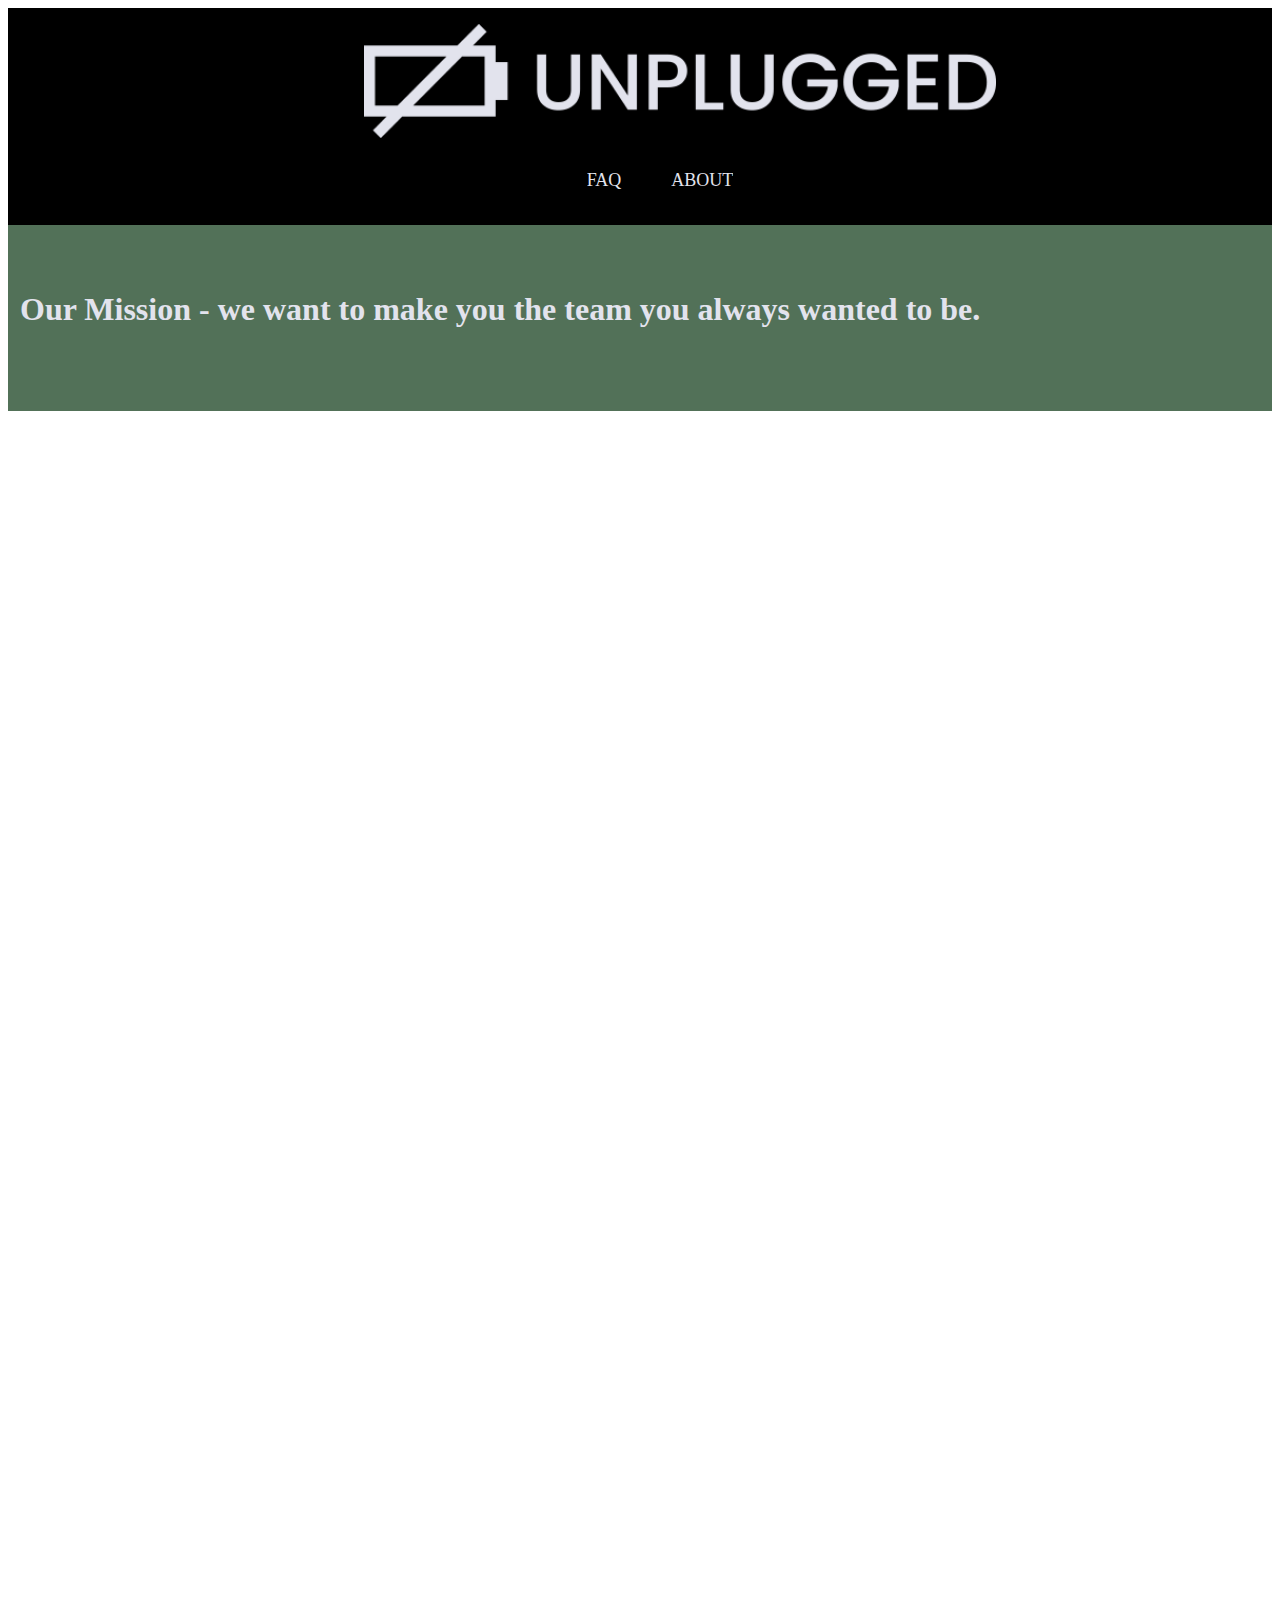
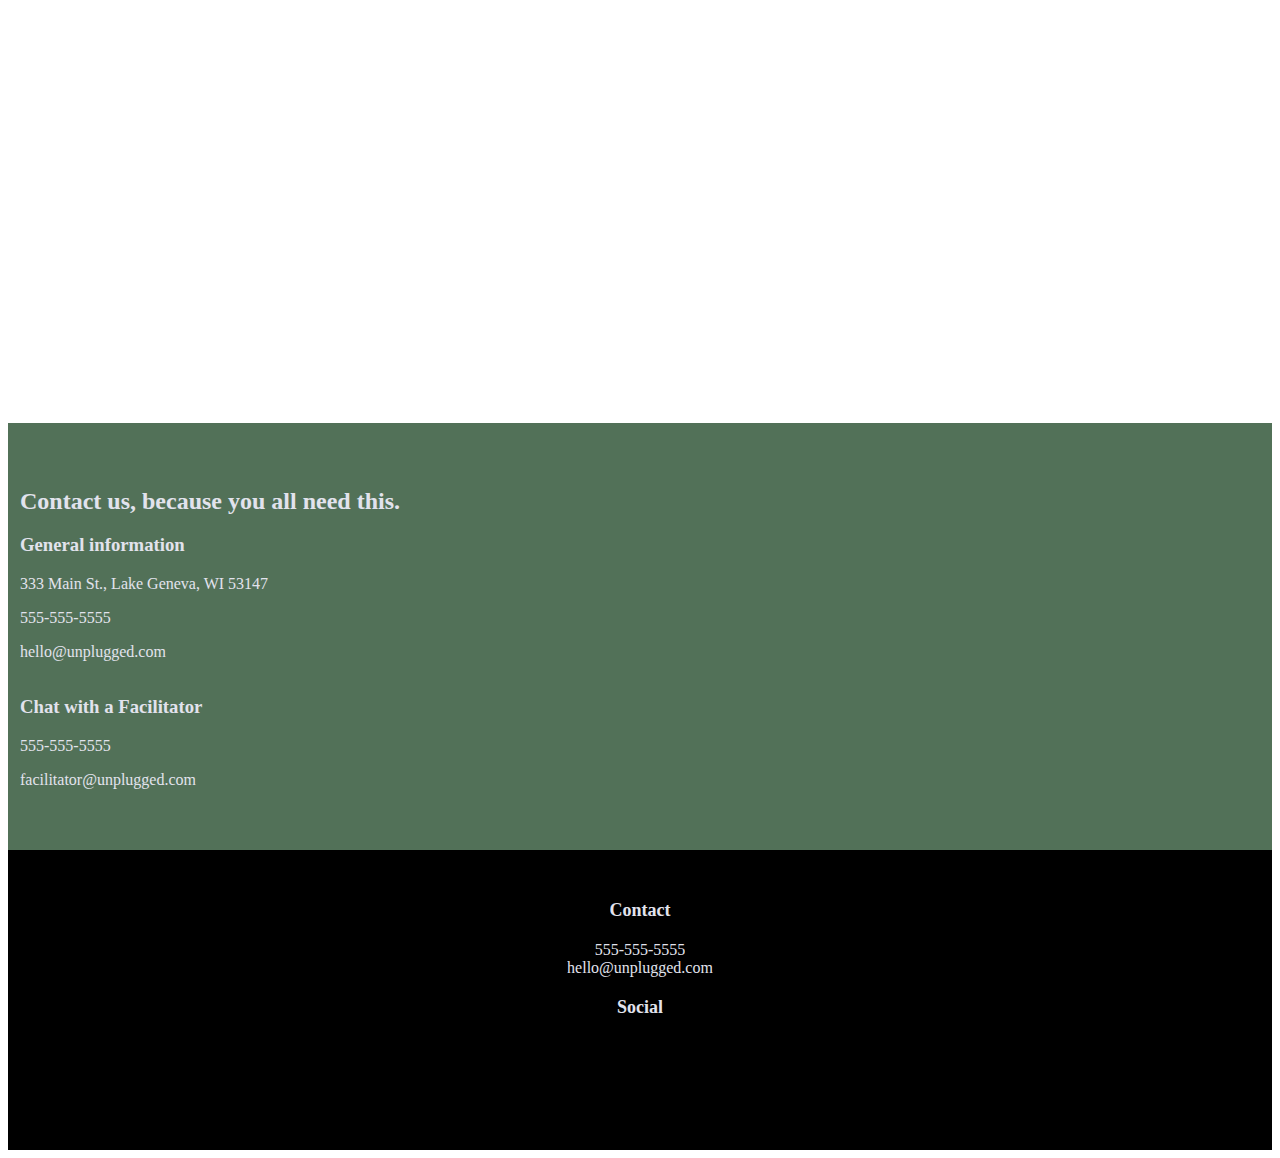
==== about/index.html @ 3dea5f5e "added text and images for faq and about pages" ====
<!doctype html>
<html class="no-js" lang="">
    <head>
        <meta charset="utf-8">
        <meta http-equiv="x-ua-compatible" content="ie=edge">
        <title>Unplugged</title>
        <meta name="description" content="">
        <meta name="viewport" content="width=device-width, initial-scale=1">

        <link rel="manifest" href="site.webmanifest">
        <link rel="apple-touch-icon" href="icon.png">
        <!-- Place favicon.ico in the root directory -->

        <link rel="stylesheet" href="../css/normalize.css">
        <link rel="stylesheet" href="../css/style.css">
        <link rel="stylesheet" href="https://use.fontawesome.com/releases/v5.5.0/css/all.css" integrity="sha384-B4dIYHKNBt8Bc12p+WXckhzcICo0wtJAoU8YZTY5qE0Id1GSseTk6S+L3BlXeVIU" crossorigin="anonymous">
    </head>
    <body>
        <!--[if lte IE 9]>
            <p class="browserupgrade">You are using an <strong>outdated</strong> browser. Please <a href="https://browsehappy.com/">upgrade your browser</a> to improve your experience and security.</p>
        <![endif]-->
        <header>
          <figure id="logo">
            <a href="../index.html"><img src="../img/unpluggedlogo.png" alt"Unplugged Logo"></a>
          </figure>
          <nav>
            <ul id="menu">
              <li id="faq"><a href="../faq/index.html">FAQ</a></li>
              <li id="about"><a href="../about/index.html">ABOUT</a></li>
            </ul>
          </nav>
        </header>
        <main>
          <section id="mission-statement">
            <h1>Our Mission - we want to make you the team you always wanted to be.</h1>
            <p></p>
          </section>
          <section id="map">
            <figure>
              <iframe src="https://www.google.com/maps/embed?pb=!1m18!1m12!1m3!1d23500.69062322713!2d-88.44698444356867!3d42.58530206709255!2m3!1f0!2f0!3f0!3m2!1i1024!2i768!4f13.1!3m3!1m2!1s0x880584e9f85c4509%3A0x9eb9a6efc12afe43!2sLake%20Geneva%2C%20WI%2053147!5e0!3m2!1sen!2sus!4v1576602253902!5m2!1sen!2sus" width="600" height="450" frameborder="0" style="border:0;" allowfullscreen=""></iframe>
            </figure>
          </section>
          <section id="about-contact">
            <div id="general-contact">
              <h2>Contact us, because you all need this.</h2>
              <h3>General information</h3>
              <p>333 Main St., Lake Geneva, WI 53147</p>
              <p>555-555-5555</p>
              <p>hello@unplugged.com</p>
            </div>
            <div id="facilitator-contact">
              <h3>Chat with a Facilitator</h3>
              <p>555-555-5555</p>
              <p>facilitator@unplugged.com</p>
            </div>
          </section>
        </main>
        <footer>
          <h4>Contact</h4>
          <p>555-555-5555</p>
          <p>hello@unplugged.com</p>
          <h4>Social</h4>
          <div>
            <span class="fa-stack fa-lg">
              <i class="fa fa-circle fa-stack-2x"></i>
              <i class="fab fa-facebook-f fa-stack-1x"></i>
            </span>
            <span class="icon fa-stack fa-lg">
              <i class="fas fa-circle fa-stack-2x"></i>
              <i class="fab fa-twitter fa-stack-1x"></i>
            </span>
            <span class="fa-stack fa-lg">
              <i class="fas fa-circle fa-stack-2x"></i>
              <i class="fab fa-instagram fa-stack-1x"></i>
            </span>
          </div>
        </footer>

        <!-- Add your site or application content here -->
        <script src="js/vendor/modernizr-3.5.0.min.js"></script>
        <script src="https://code.jquery.com/jquery-3.2.1.min.js" integrity="sha256-hwg4gsxgFZhOsEEamdOYGBf13FyQuiTwlAQgxVSNgt4=" crossorigin="anonymous"></script>
        <script>window.jQuery || document.write('<script src="js/vendor/jquery-3.2.1.min.js"><\/script>')</script>
        <script src="js/plugins.js"></script>
        <script src="js/main.js"></script>

        <!-- Google Analytics: change UA-XXXXX-Y to be your site's ID. -->
        <script>
            window.ga=function(){ga.q.push(arguments)};ga.q=[];ga.l=+new Date;
            ga('create','UA-XXXXX-Y','auto');ga('send','pageview')
        </script>
        <script src="https://www.google-analytics.com/analytics.js" async defer></script>
    </body>
</html>
---- css/style.css ----
* {
  box-sizing: border-box;
  overflow-x: hidden;
}

header {
  background-color: black;
}

#logo {
  display: flex;
  justify-content: center;
  width: 100%;
}

#logo a {
  width: 100%;
  display: flex;
  justify-content: center;
}

#logo img {
  width: 50%;
}

#menu {
  display: flex;
  width: 100%;
  justify-content: center;
  list-style: none;
  padding-bottom: 18px;
}

#menu a {
  color: #e2e3ed;
  text-decoration: none;
  font-size: 18px;
}

#faq {
  padding-right: 50px;
}

#headline {
  background-image: url(../img/jake-melara-30679-unsplash.jpg);
  background-size: cover;
  background-position: center;
  height: 500px;
  width: 100%;
}

#headline h1 {
  color: #e2e3ed;
  padding-top: 50px;
  padding-left: 12px;
  font-size: 36px;
}

#sign-up {
  color: #e2e3ed;
  background-color: #527158;
  padding: 25px 12px 50px 12px;
}

#email {
  width: 100%;
  height: 50px;
}

::placeholder {
  color: #b8b9c0;
  font-size: 14px;
}

#download-button {
  display: block;
  color: #e2e3ed;
  width: 100%;
  height: 45px;
  margin-top: 12px;
  background-color: #2a423a;
  font-size: 18px;
}

#info {
  background-image: url(../img/rawpixel-800820-unsplash1.jpg);
  background-size: cover;
  background-position: center;
  height: 825px;
  display: flex;
  flex-direction: column;
  align-items: center;
  color: #e2e3ed;
}

#info i {
  font-size: 55px;
}

#example {
  background-color: #2a423a;
  padding: 50px 12px 50px 12px;
  color: #e2e3ed;
}

#example img {
  /*height: 200px;*/
  width: 100%;
}

#example h2 {
  font-size: 30px;
}

#example h3, h4 {
  margin: 0px;
  font-size: 18px;
}

#example h3 {
  padding-top: 20px;
}

footer {
  color: #e2e3ed;
  background-color: black;
  display: flex;
  flex-direction: column;
  align-items: center;
  height: 300px;
  padding-top: 30px;
}

footer h4 {
  padding-bottom: 20px;
  padding-top: 20px;
}

footer p {
  margin: 0px;
}
.icon {
  margin: 0px 40px;
}

.fa-circle {
  color: #527158;
}

/*FAQ page*/
#question-section {
  background-color: #527158;
  color: #e2e3ed;
  padding: 45px 12px;
}

/*About page*/
#mission-statement, #about-contact {
  background-color: #527158;
  color: #e2e3ed;
  padding: 45px 12px;
}

#map figure {
    width: 100%;
    height: 0;
    padding-bottom: 125%;
    overflow: hidden;
    position: relative;
}

#map iframe {
    width: 100%;
    height: 100%;
    position: absolute;
    top: 0;
    left: 0;
}
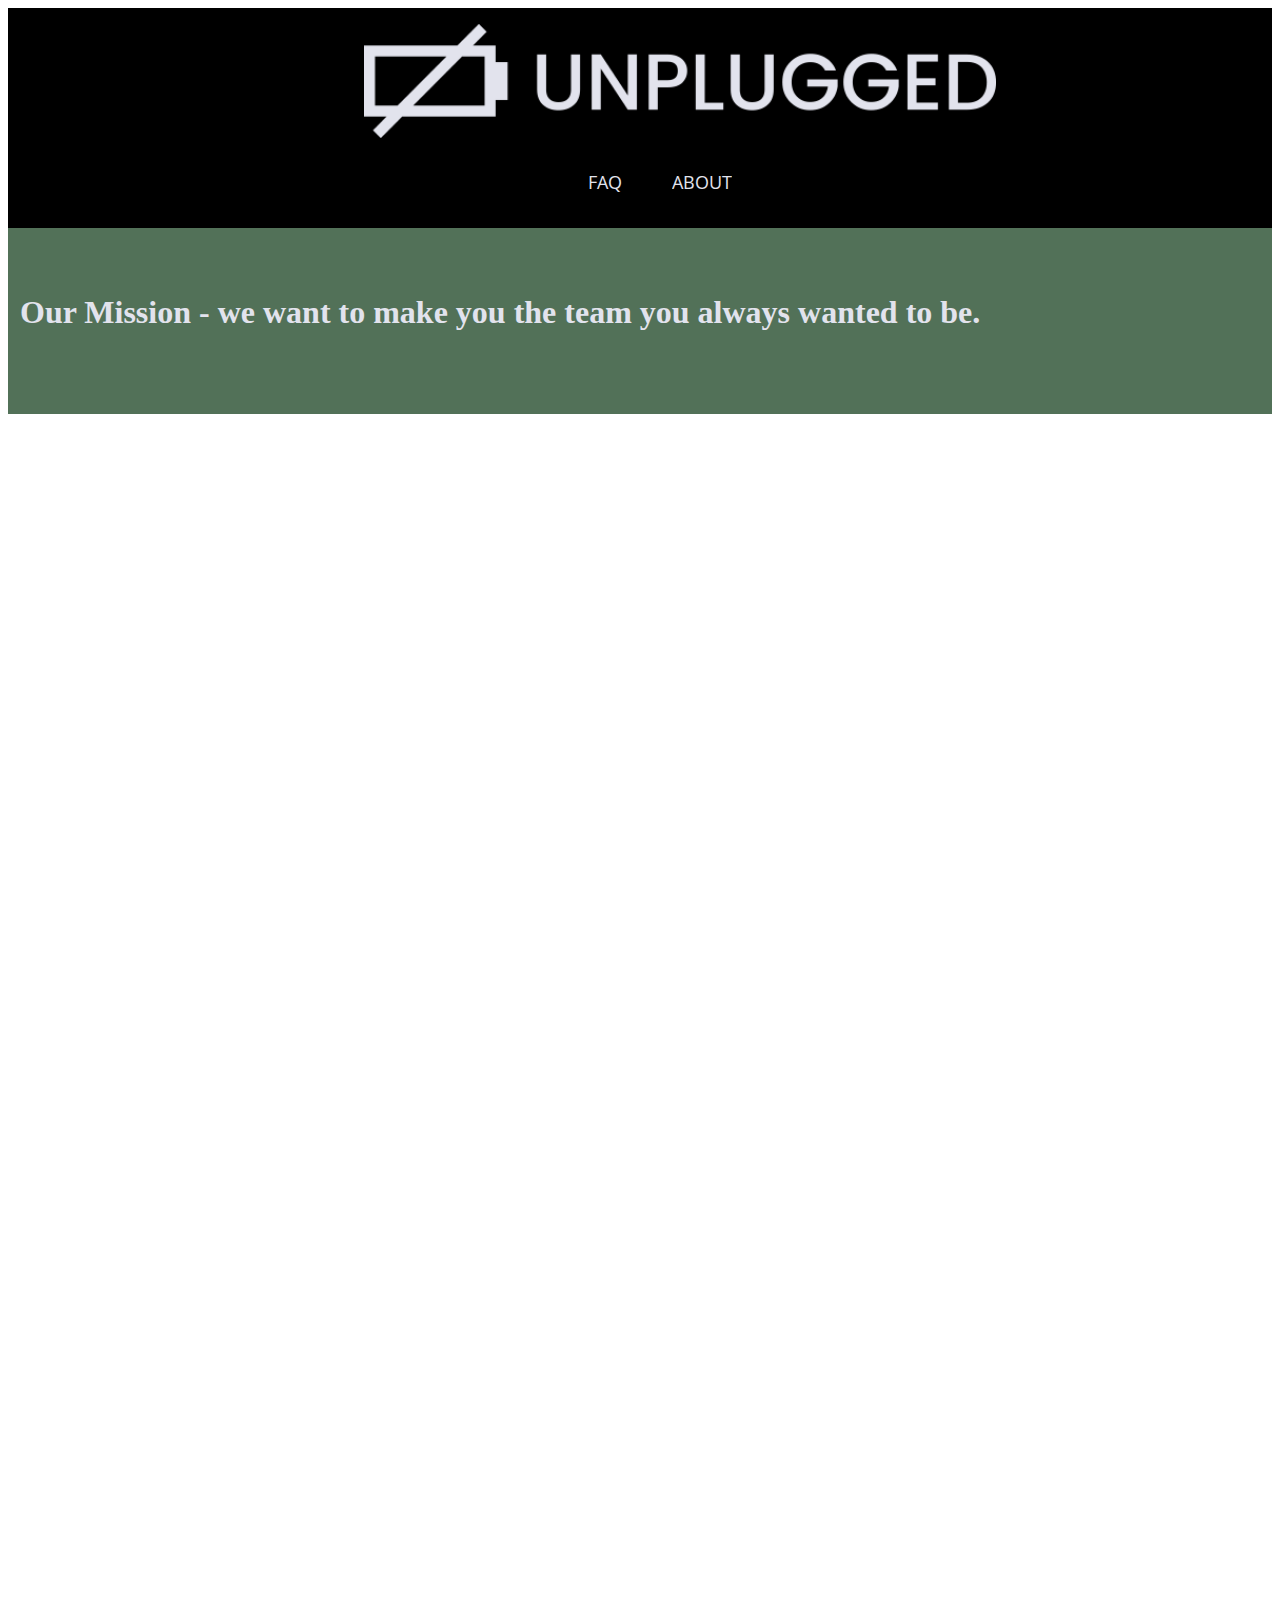
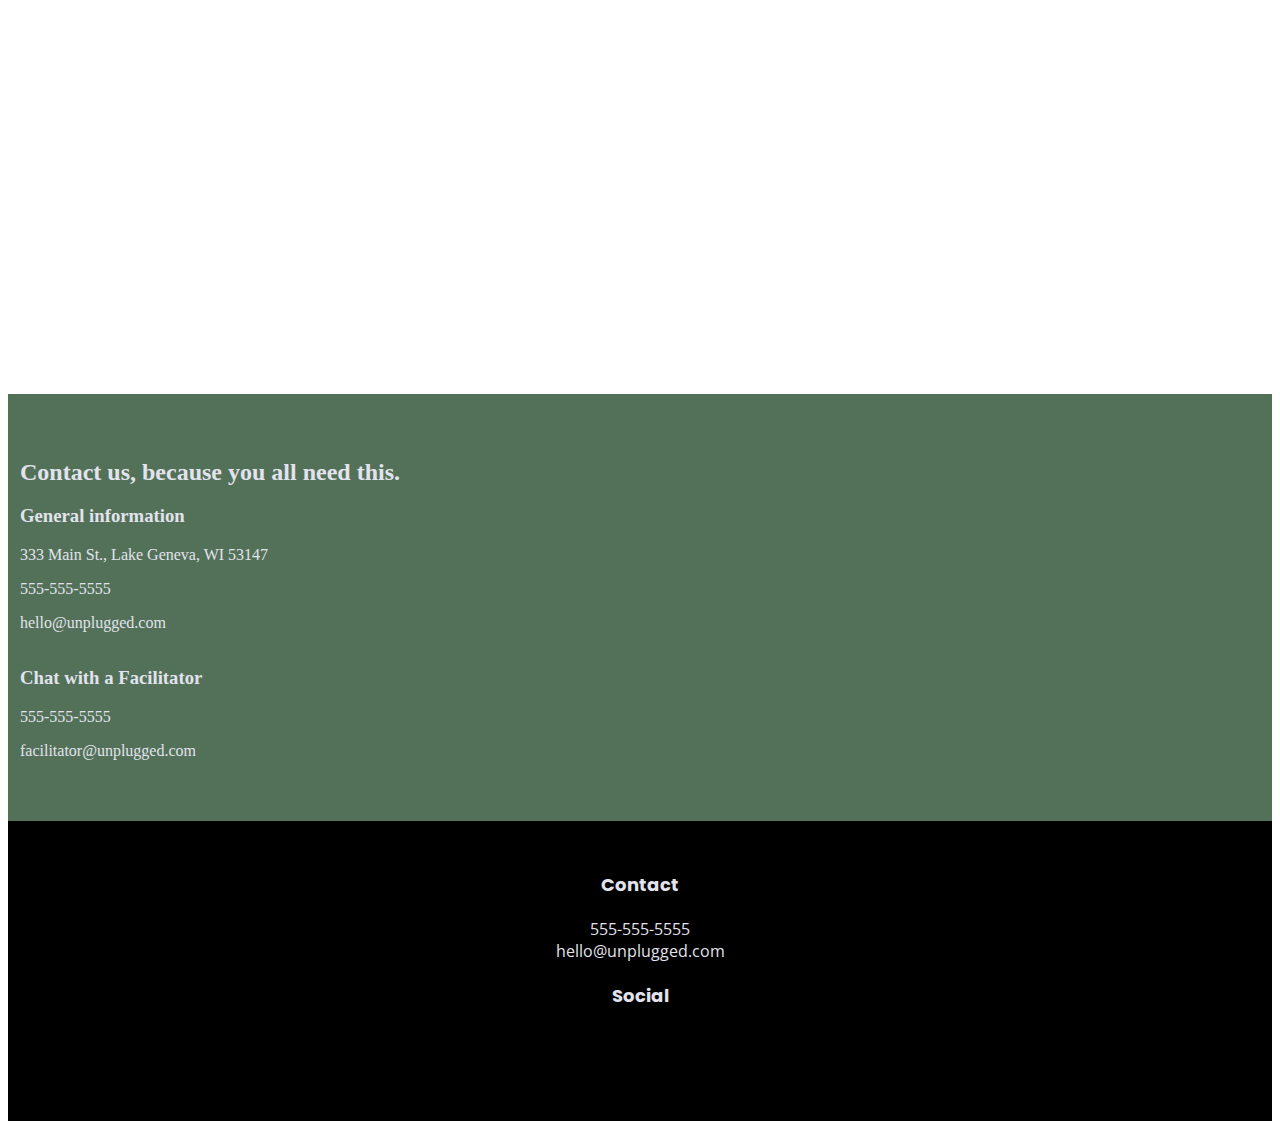
==== commit 1de3d6fe: "fixed font type and sizes for homepage" ====
--- a/about/index.html
+++ b/about/index.html
@@ -14,6 +14,7 @@
         <link rel="stylesheet" href="../css/normalize.css">
         <link rel="stylesheet" href="../css/style.css">
         <link rel="stylesheet" href="https://use.fontawesome.com/releases/v5.5.0/css/all.css" integrity="sha384-B4dIYHKNBt8Bc12p+WXckhzcICo0wtJAoU8YZTY5qE0Id1GSseTk6S+L3BlXeVIU" crossorigin="anonymous">
+        <link href="https://fonts.googleapis.com/css?family=Open+Sans|Poppins:500&display=swap" rel="stylesheet">
     </head>
     <body>
         <!--[if lte IE 9]>
--- a/css/style.css
+++ b/css/style.css
@@ -3,6 +3,7 @@
   overflow-x: hidden;
 }
 
+/*Header section all pages*/
 header {
   background-color: black;
 }
@@ -34,6 +35,7 @@
 #menu a {
   color: #e2e3ed;
   text-decoration: none;
+  font-family: 'Open Sans', sans-serif;
   font-size: 18px;
 }
 
@@ -41,6 +43,7 @@
   padding-right: 50px;
 }
 
+/*Headline section homepage*/
 #headline {
   background-image: url(../img/jake-melara-30679-unsplash.jpg);
   background-size: cover;
@@ -53,13 +56,21 @@
   color: #e2e3ed;
   padding-top: 50px;
   padding-left: 12px;
+  font-family: 'Poppins', sans-serif;
   font-size: 36px;
-}
-
+  font-weight: 400;
+}
+
+/*Sign-up section Homepage*/
 #sign-up {
   color: #e2e3ed;
   background-color: #527158;
   padding: 25px 12px 50px 12px;
+  font-family: 'Poppins', sans-serif;
+}
+
+#sign-up p {
+  font-family: 'Open Sans', sans-serif;
 }
 
 #email {
@@ -81,30 +92,42 @@
   background-color: #2a423a;
   font-size: 18px;
 }
-
+/*Information section Homepage*/
 #info {
   background-image: url(../img/rawpixel-800820-unsplash1.jpg);
   background-size: cover;
   background-position: center;
-  height: 825px;
   display: flex;
   flex-direction: column;
   align-items: center;
   color: #e2e3ed;
+  padding: 50px 80px;
+  font-family: 'Poppins', sans-serif;
+  font-weight: 400;
+  font-size: 20px;
 }
 
 #info i {
   font-size: 55px;
-}
-
+  padding-top: 45px;
+}
+
+#info p {
+  padding-top: 35px;
+  text-align: center;
+  font-family: 'Open Sans', sans-serif;
+  font-size: 14px;
+}
+
+/*Example section homepage*/
 #example {
   background-color: #2a423a;
   padding: 50px 12px 50px 12px;
   color: #e2e3ed;
+  font-family: 'Poppins', sans-serif;
 }
 
 #example img {
-  /*height: 200px;*/
   width: 100%;
 }
 
@@ -121,6 +144,7 @@
   padding-top: 20px;
 }
 
+/*Footer all pages*/
 footer {
   color: #e2e3ed;
   background-color: black;
@@ -129,6 +153,7 @@
   align-items: center;
   height: 300px;
   padding-top: 30px;
+  font-family: 'Poppins', sans-serif;
 }
 
 footer h4 {
@@ -138,6 +163,7 @@
 
 footer p {
   margin: 0px;
+  font-family: 'Open Sans', sans-serif;
 }
 .icon {
   margin: 0px 40px;
@@ -159,12 +185,18 @@
   background-color: #527158;
   color: #e2e3ed;
   padding: 45px 12px;
+}
+
+#map {
+  padding: 0px;
+  margin: 0px;
 }
 
 #map figure {
     width: 100%;
     height: 0;
     padding-bottom: 125%;
+    margin: 0px;
     overflow: hidden;
     position: relative;
 }
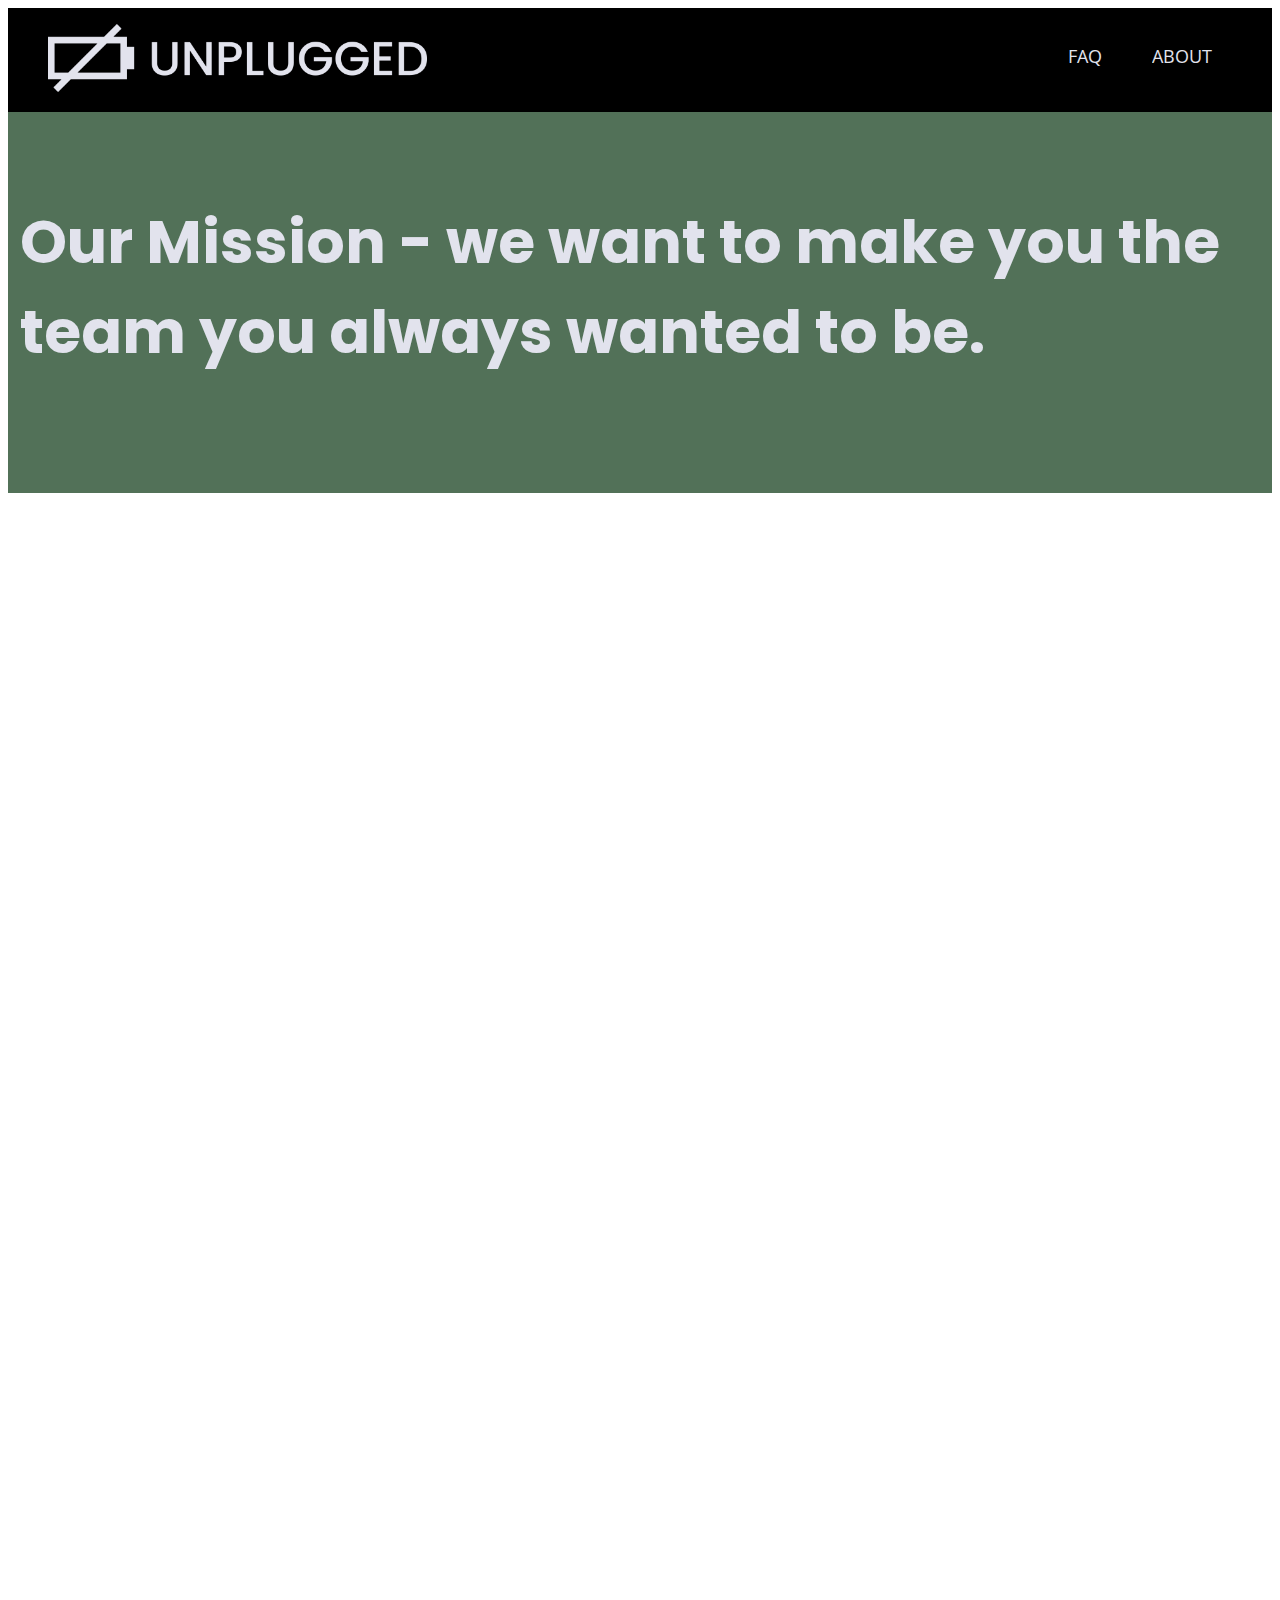
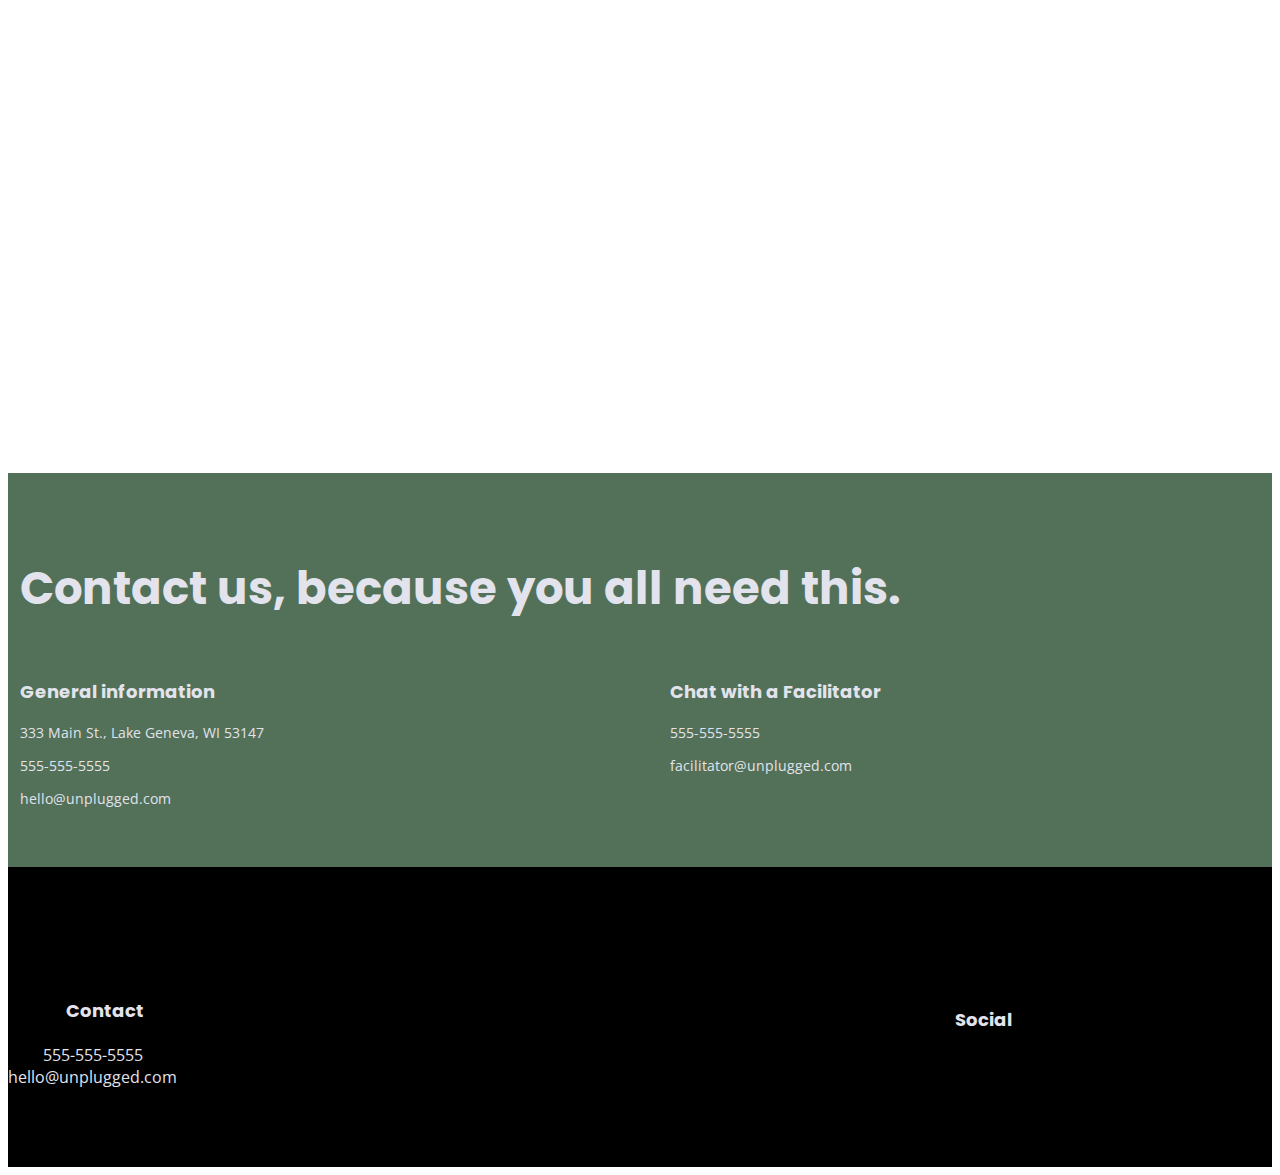
==== commit fbaf48ac: "added faq and about pages" ====
--- a/about/index.html
+++ b/about/index.html
@@ -21,15 +21,17 @@
             <p class="browserupgrade">You are using an <strong>outdated</strong> browser. Please <a href="https://browsehappy.com/">upgrade your browser</a> to improve your experience and security.</p>
         <![endif]-->
         <header>
-          <figure id="logo">
-            <a href="../index.html"><img src="../img/unpluggedlogo.png" alt"Unplugged Logo"></a>
-          </figure>
-          <nav>
-            <ul id="menu">
-              <li id="faq"><a href="../faq/index.html">FAQ</a></li>
-              <li id="about"><a href="../about/index.html">ABOUT</a></li>
-            </ul>
-          </nav>
+          <section id="menu-bar">
+            <figure id="logo">
+              <a href="../index.html"><img src="../img/unpluggedlogo.png" alt"Unplugged Logo"></a>
+            </figure>
+            <nav>
+              <ul id="menu">
+                <li id="faq"><a href="../faq/index.html">FAQ</a></li>
+                <li id="about"><a href="../about/index.html">ABOUT</a></li>
+              </ul>
+            </nav>
+          </section>
         </header>
         <main>
           <section id="mission-statement">
@@ -42,26 +44,30 @@
             </figure>
           </section>
           <section id="about-contact">
-            <div id="general-contact">
               <h2>Contact us, because you all need this.</h2>
-              <h3>General information</h3>
-              <p>333 Main St., Lake Geneva, WI 53147</p>
-              <p>555-555-5555</p>
-              <p>hello@unplugged.com</p>
-            </div>
-            <div id="facilitator-contact">
-              <h3>Chat with a Facilitator</h3>
-              <p>555-555-5555</p>
-              <p>facilitator@unplugged.com</p>
+              <div class="flex">
+                <div class="col-1">
+                  <h3>General information</h3>
+                  <p>333 Main St., Lake Geneva, WI 53147</p>
+                  <p>555-555-5555</p>
+                  <p>hello@unplugged.com</p>
+                </div>
+              <div id="facilitator-contact" class="col-2">
+                <h3>Chat with a Facilitator</h3>
+                <p>555-555-5555</p>
+                <p>facilitator@unplugged.com</p>
+              </div>
             </div>
           </section>
         </main>
-        <footer>
-          <h4>Contact</h4>
-          <p>555-555-5555</p>
-          <p>hello@unplugged.com</p>
-          <h4>Social</h4>
-          <div>
+        <footer class="flex">
+          <div class="col-1">
+            <h4>Contact</h4>
+            <p>555-555-5555</p>
+            <p>hello@unplugged.com</p>
+          </div>
+          <div class="col-2">
+            <h4>Social</h4>
             <span class="fa-stack fa-lg">
               <i class="fa fa-circle fa-stack-2x"></i>
               <i class="fab fa-facebook-f fa-stack-1x"></i>
--- a/css/style.css
+++ b/css/style.css
@@ -9,19 +9,11 @@
 }
 
 #logo {
-  display: flex;
-  justify-content: center;
-  width: 100%;
-}
-
-#logo a {
-  width: 100%;
-  display: flex;
-  justify-content: center;
+  text-align: center;
 }
 
 #logo img {
-  width: 50%;
+  width: 70%;
 }
 
 #menu {
@@ -30,6 +22,7 @@
   justify-content: center;
   list-style: none;
   padding-bottom: 18px;
+  padding-top: 20px;
 }
 
 #menu a {
@@ -55,7 +48,7 @@
 #headline h1 {
   color: #e2e3ed;
   padding-top: 50px;
-  padding-left: 12px;
+  text-align: center;
   font-family: 'Poppins', sans-serif;
   font-size: 36px;
   font-weight: 400;
@@ -107,9 +100,18 @@
   font-size: 20px;
 }
 
+.mobile {
+  text-align: center;
+}
+
+.desktop, .tablet {
+  display: none;
+}
+
 #info i {
   font-size: 55px;
   padding-top: 45px;
+  text-align: center;
 }
 
 #info p {
@@ -117,6 +119,10 @@
   text-align: center;
   font-family: 'Open Sans', sans-serif;
   font-size: 14px;
+}
+
+.desktop {
+  display: none;
 }
 
 /*Example section homepage*/
@@ -159,11 +165,13 @@
 footer h4 {
   padding-bottom: 20px;
   padding-top: 20px;
+  text-align: center;
 }
 
 footer p {
   margin: 0px;
   font-family: 'Open Sans', sans-serif;
+  text-align: center;
 }
 .icon {
   margin: 0px 40px;
@@ -178,6 +186,21 @@
   background-color: #527158;
   color: #e2e3ed;
   padding: 45px 12px;
+  font-family: 'Poppins', sans-serif;
+  font-weight: 400;
+}
+
+#question-section h1 {
+  font-size: 30px;
+}
+
+#question-section h2 {
+  font-size: 18px;
+}
+
+#question-section p {
+  font-size: 14px;
+  font-family: 'Open Sans', sans-serif;
 }
 
 /*About page*/
@@ -185,6 +208,8 @@
   background-color: #527158;
   color: #e2e3ed;
   padding: 45px 12px;
+  font-family: 'Poppins', sans-serif;
+  font-size: 30px;
 }
 
 #map {
@@ -208,3 +233,91 @@
     top: 0;
     left: 0;
 }
+
+#about-contact h3 {
+  font-size: 18px;
+}
+
+#about-contact p {
+  font-size: 14px;
+  font-family: 'Open Sans', sans-serif;
+}
+
+/*TABLET*/
+/*Tablet media queries*/
+@media only screen and (min-width: 768px) {
+  /*Header*/
+  #menu-bar, .flex {
+    display: flex;
+    flex-direction: row;
+    justify-content: space-between;
+  }
+
+  #logo img {
+    width: 100%;
+  }
+
+  #logo {
+    text-align: left;
+    width: 30%;
+  }
+
+  #about {
+    padding-right: 60px;
+  }
+
+  /*Sign-up section*/
+  #sign-up {
+    display: flex;
+  }
+
+  /*Info section*/
+  .col-padding {
+    padding: 0 70px;
+    display: flex;
+    flex-direction: column;
+  }
+
+  .desktop, .mobile {
+    display: none;
+  }
+  /*Example section*/
+  .col-2 {
+    width: 50%;
+  }
+
+  #example h3, h4 {
+    padding-left: 25px;
+  }
+
+  /*Footer section*/
+  footer {
+    text-align: center;
+  }
+
+  /**************/
+  /*FAQ PAGE*/
+  #question-section h1, .col-2 {
+    padding-left: 30px;
+  }
+
+  /**************/
+  /*ABOUT PAGE*/
+
+  }
+
+@media only screen and (min-width: 992px) {
+  .mobile, .tablet {
+    display: none;
+  }
+
+  .desktop {
+    display: flex;
+  }
+
+  .col-3 {
+    width: 33%;
+  }
+
+
+}
